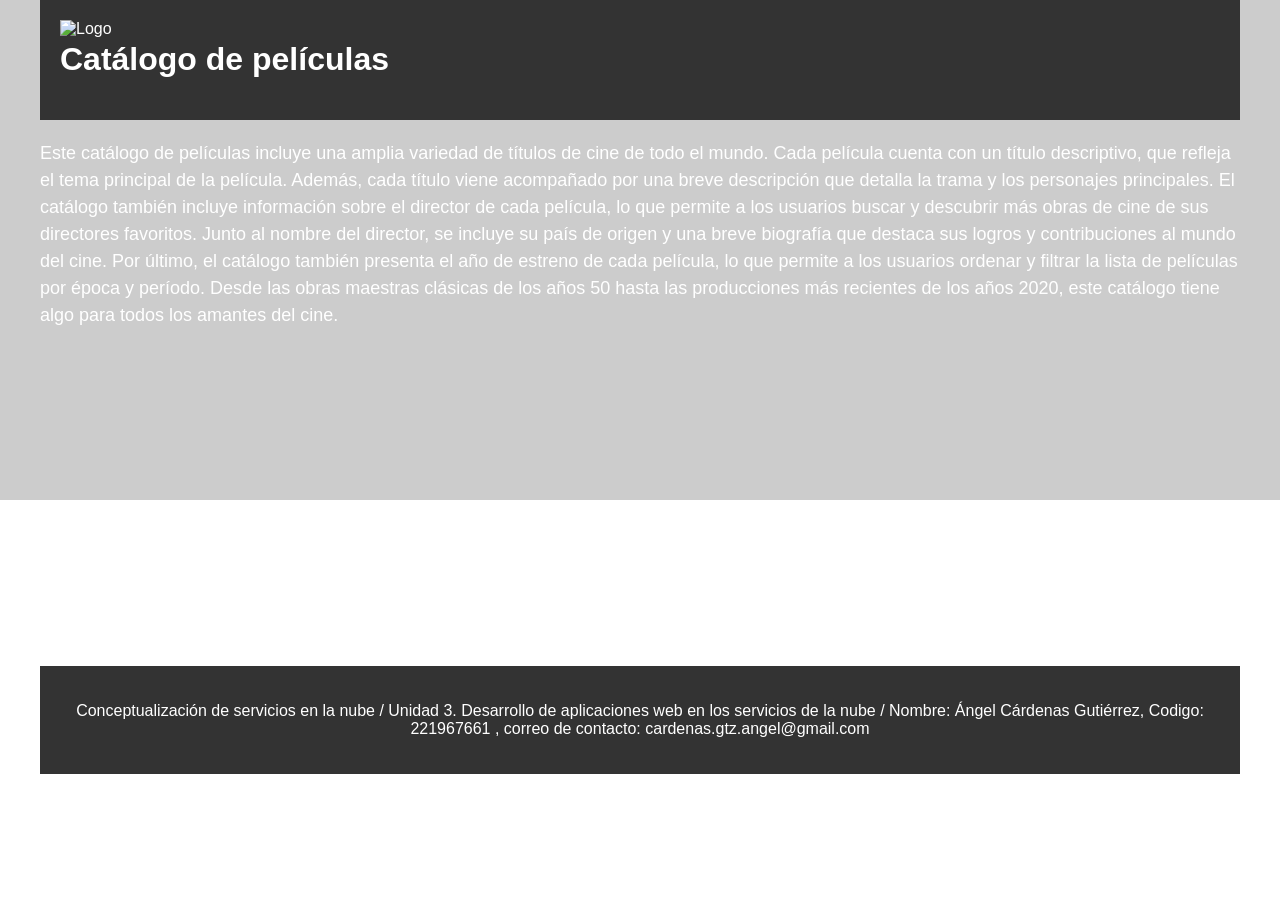
==== index.html @ 978099ee "Initial commit" ====
<!DOCTYPE html>
<html>
<head>
   
	<title>Catálogo de películas</title>
    <link rel="stylesheet" type="text/css" href="style.css" />
  <script src="index.js"></script>
  <meta name="viewport" content="width=device-width, initial-scale=1.0">
  <meta charset="UTF-8">
    
</head>
<body>
   <div class="hero-image">
	<div class="container">
		<div class="header">
            
			<img src="https://encrypted-tbn0.gstatic.com/images?q=tbn:ANd9GcSTsT-6u95ElvDXb8rSef0j60My5gdMv13QpA&usqp=CAU" alt="Logo">
			<h1>Catálogo de películas</h1>
       
		</div>
		<div class="catalog-description">
           
			

			<p>Este catálogo de películas incluye una amplia variedad de títulos de cine de todo el mundo. Cada película cuenta con un título descriptivo, que refleja el tema principal de la película. Además, cada título viene acompañado por una breve descripción que detalla la trama y los personajes principales.

                El catálogo también incluye información sobre el director de cada película, lo que permite a los usuarios buscar y descubrir más obras de cine de sus directores favoritos. Junto al nombre del director, se incluye su país de origen y una breve biografía que destaca sus logros y contribuciones al mundo del cine.
                
                Por último, el catálogo también presenta el año de estreno de cada película, lo que permite a los usuarios ordenar y filtrar la lista de películas por época y período. Desde las obras maestras clásicas de los años 50 hasta las producciones más recientes de los años 2020, este catálogo tiene algo para todos los amantes del cine.
            
            
		</div>
        <div>
      
            <iframe width="560" height="315" src="https://www.youtube.com/embed/hA6hldpSTF8" frameborder="0" allowfullscreen></iframe>

        
        </div>
		<div class="footer">
			<p>Conceptualización de servicios en la nube / 
                Unidad 3. Desarrollo de aplicaciones web en los servicios de la nube / Nombre: Ángel Cárdenas Gutiérrez, Codigo: 221967661 , correo de contacto: cardenas.gtz.angel@gmail.com</p>
		</div>
	</div>
</div> 
</body>
</html>
---- style.css ----
body {
    margin: 0;
    font-family: Arial, Helvetica, sans-serif;
  }
  
  .hero-image {
    background-image: url(https://i.blogs.es/4b7486/4k/1366_2000.jpg);
    background-color: #cccccc;
    height: 500px;
    background-position: center;
    background-repeat: no-repeat;
    background-size: cover;
    position: relative;
  }
  


.container {
	max-width: 1200px;
	margin: 0 auto;
	padding: 0 20px;
}
.header {
	background-color: #333;
	color: #fff;
	padding: 20px;
}
.header img {
	float: left;
	margin-right: 20px;
	max-width: 200px;
}
.catalog-description {
	margin-top: 20px;
	font-size: 18px;
	line-height: 1.5;
    color: white;
}
.footer {
	background-color: #333;
	color: #fff;
	padding: 20px;
    text-align: center;
}
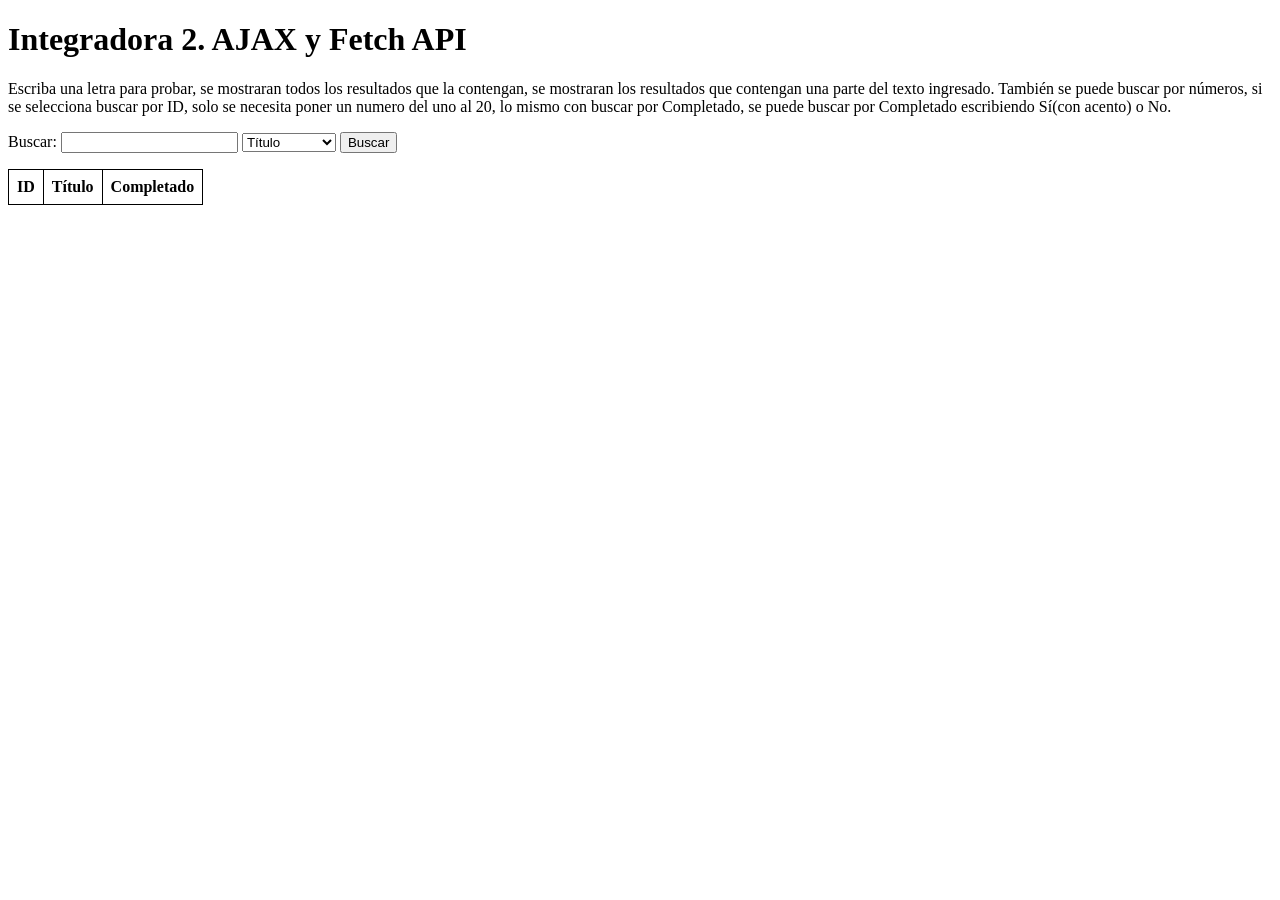
==== commit bc5059bb: "Add files via upload" ====
--- a/index.html
+++ b/index.html
@@ -1,46 +1,106 @@
 <!DOCTYPE html>
-<html>
+<html lang="es">
 <head>
-   
-	<title>Catálogo de películas</title>
-    <link rel="stylesheet" type="text/css" href="style.css" />
-  <script src="index.js"></script>
-  <meta name="viewport" content="width=device-width, initial-scale=1.0">
-  <meta charset="UTF-8">
-    
+  <title>Integradora 2. AJAX y Fetch API</title>
+  <style>
+    table {
+      border-collapse: collapse;
+    }
+    th, td {
+      border: 1px solid black;
+      padding: 0.5em;
+    }
+  </style>
 </head>
 <body>
-   <div class="hero-image">
-	<div class="container">
-		<div class="header">
-            
-			<img src="https://encrypted-tbn0.gstatic.com/images?q=tbn:ANd9GcSTsT-6u95ElvDXb8rSef0j60My5gdMv13QpA&usqp=CAU" alt="Logo">
-			<h1>Catálogo de películas</h1>
-       
-		</div>
-		<div class="catalog-description">
-           
-			
+  <h1>Integradora 2. AJAX y Fetch API</h1>
+<p> Escriba una letra para probar, se mostraran todos los resultados que la contengan, se mostraran los resultados que contengan una parte del texto ingresado. También se puede buscar por números, si se selecciona buscar por ID, solo se necesita poner un numero del uno al 20, lo mismo con buscar por Completado, se puede buscar por Completado escribiendo Sí(con acento) o No. </p>
 
-			<p>Este catálogo de películas incluye una amplia variedad de títulos de cine de todo el mundo. Cada película cuenta con un título descriptivo, que refleja el tema principal de la película. Además, cada título viene acompañado por una breve descripción que detalla la trama y los personajes principales.
+  <form>
+    <label for="buscador">Buscar:</label>
+    <input type="text" id="buscador">
+    <select id="opciones">
+      <option value="title">Título</option>
+      <option value="id">ID</option>      
+      <option value="completed">Completado</option>
+    </select>
+    <button type="submit">Buscar</button>
+  </form>
 
-                El catálogo también incluye información sobre el director de cada película, lo que permite a los usuarios buscar y descubrir más obras de cine de sus directores favoritos. Junto al nombre del director, se incluye su país de origen y una breve biografía que destaca sus logros y contribuciones al mundo del cine.
-                
-                Por último, el catálogo también presenta el año de estreno de cada película, lo que permite a los usuarios ordenar y filtrar la lista de películas por época y período. Desde las obras maestras clásicas de los años 50 hasta las producciones más recientes de los años 2020, este catálogo tiene algo para todos los amantes del cine.
-            
-            
-		</div>
-        <div>
+  <p></p>
+
+  <table id="tabla-resultados">
+    <thead>
+      <tr>
+        <th>ID</th>
+        <th>Título</th>
+        <th>Completado</th>
+      </tr>
+    </thead>
+    <tbody>
+    </tbody>
+  </table>
+  <script>
+    const tablaResultados = document.getElementById('tabla-resultados');
+    const tbody = tablaResultados.querySelector('tbody');
+    const buscador = document.getElementById('buscador');
+    const opciones = document.getElementById('opciones');
+    
+    function actualizarTabla(datos) {
+     
+      tbody.innerHTML = '';
       
-            <iframe width="560" height="315" src="https://www.youtube.com/embed/hA6hldpSTF8" frameborder="0" allowfullscreen></iframe>
+      
+      datos.forEach(dato => {
+        const fila = document.createElement('tr');
+        const celdaId = document.createElement('td');
+        const celdaTitulo = document.createElement('td');
+        const celdaCompletado = document.createElement('td');
+        
+        celdaId.textContent = dato.id;
+        celdaTitulo.textContent = dato.title;
+        celdaCompletado.textContent = dato.completed ? 'Sí' : 'No';
+        
+        fila.appendChild(celdaId);
+        fila.appendChild(celdaTitulo);
+        fila.appendChild(celdaCompletado);
+        
+        tbody.appendChild(fila);
+      });
+    }
+    
+    function buscarDatos(event) {
+      event.preventDefault(); 
+      
+      
+      const url = new URL('https://jsonplaceholder.typicode.com/todos');
+      url.searchParams.set('userId', 1); 
+      
+      if (buscador.value !== '') {
+        if (opciones.value === 'id') {
+          url.searchParams.set('id', buscador.value);
+        } else if (opciones.value === 'title') {
+          url.searchParams.set('title_like', buscador.value);
+        } else if (opciones.value === 'completed') {
+          url.searchParams.set('completed', buscador.value === 'Sí' ? 'true' : 'false');
+        }
+      }
+      
+      
+      fetch(url)
+        .then(response => response.json())
+        .then(json => {
+          actualizarTabla(json);
+        })
+        .catch(error => {
+          console.error('Error al obtener datos:', error);
+        });
+    }
+    
+    // Agrega el evento submit al formulario
+    const form = document.querySelector('form');
+    form.addEventListener('submit', buscarDatos);
+  </script>
+</body>
+</html>
 
-        
-        </div>
-		<div class="footer">
-			<p>Conceptualización de servicios en la nube / 
-                Unidad 3. Desarrollo de aplicaciones web en los servicios de la nube / Nombre: Ángel Cárdenas Gutiérrez, Codigo: 221967661 , correo de contacto: cardenas.gtz.angel@gmail.com</p>
-		</div>
-	</div>
-</div> 
-</body>
-</html>
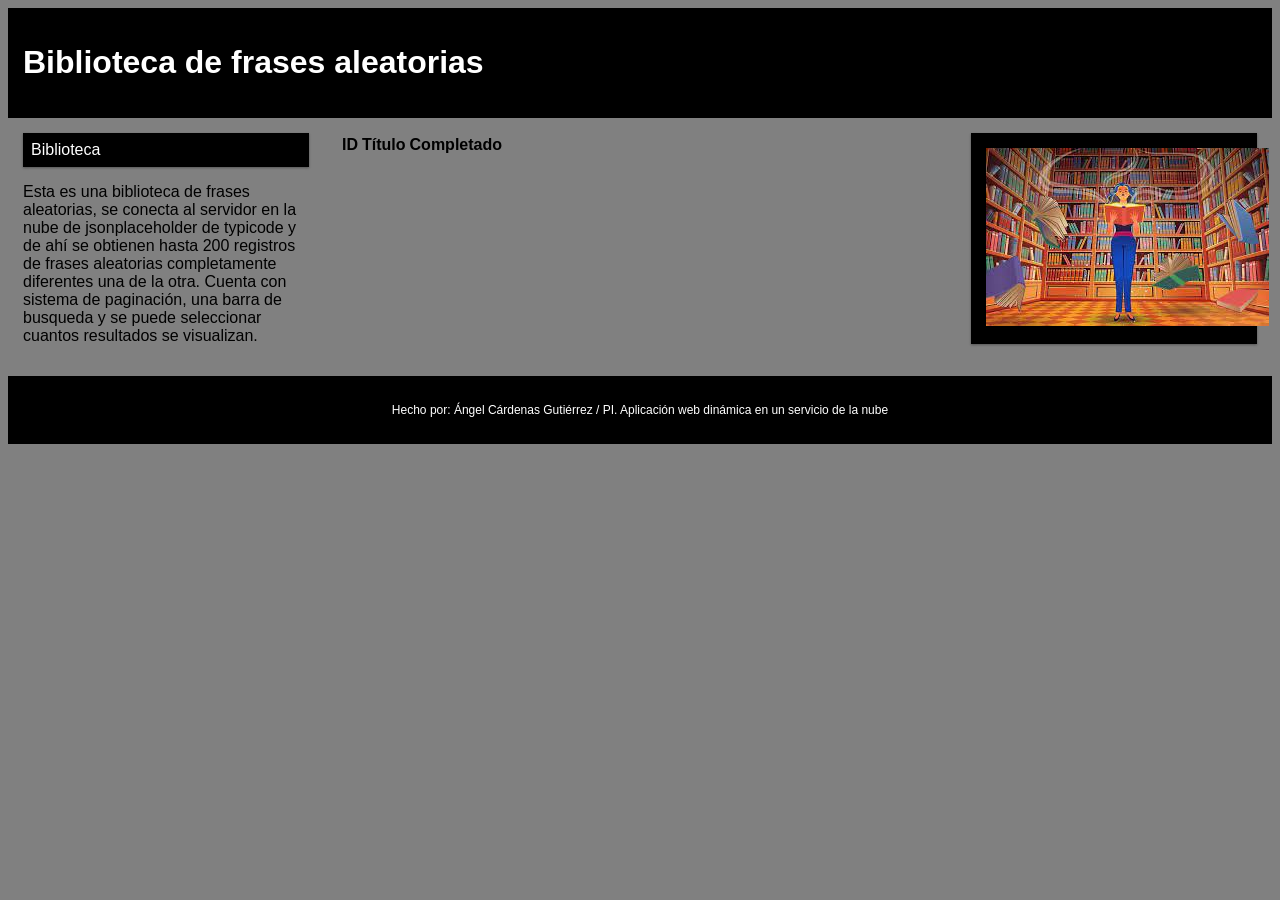
==== commit 4b5e9272: "Add files via upload" ====
--- a/index.html
+++ b/index.html
@@ -1,106 +1,194 @@
 <!DOCTYPE html>
-<html lang="es">
+<html>
 <head>
-  <title>Integradora 2. AJAX y Fetch API</title>
+  <title>PI. Aplicación web dinámica en un servicio de la nube</title>
+  <link rel="stylesheet" type="text/css" href="https://cdn.datatables.net/v/dt/dt-1.10.25/datatables.min.css">
+  <meta name="viewport" content="width=device-width, initial-scale=1.0">
   <style>
-    table {
-      border-collapse: collapse;
+    * {
+      box-sizing: border-box;
     }
-    th, td {
-      border: 1px solid black;
-      padding: 0.5em;
+    body {
+    background-color: gray;
+  }
+    .row::after {
+      content: "";
+      clear: both;
+      display: table;
+    }
+    [class*="col-"] {
+      float: left;
+      padding: 15px;
+    }
+    html {
+      font-family: "Lucida Sans", sans-serif;
+    }
+    .header {
+      background-color: black;
+      color: #ffffff;
+      padding: 15px;
+    }
+    .menu ul {
+      list-style-type: none;
+      margin: 0;
+      padding: 0;
+    }
+    .menu li {
+      padding: 8px;
+      margin-bottom: 7px;
+      background-color: black;
+      color: #ffffff;
+      box-shadow: 0 1px 3px rgba(0,0,0,0.12), 0 1px 2px rgba(0,0,0,0.24);
+    }
+    .menu li:hover {
+      background-color: black;
+    }
+    .aside {
+      background-color: black;
+      padding: 15px;
+      color: #ffffff;
+      text-align: center;
+      font-size: 14px;
+      box-shadow: 0 1px 3px rgba(0,0,0,0.12), 0 1px 2px rgba(0,0,0,0.24);
+    }
+    .footer {
+      background-color: black;
+      color: #ffffff;
+      text-align: center;
+      font-size: 12px;
+      padding: 15px;
+    }
+    /* For mobile phones: */
+    [class*="col-"] {
+      width: 100%;
+    }
+    @media only screen and (min-width: 600px) {
+      /* For tablets: */
+      .col-s-1 {width: 8.33%;}
+      .col-s-2 {width: 16.66%;}
+      .col-s-3 {width: 25%;}
+      .col-s-4 {width: 33.33%;}
+      .col-s-5 {width: 41.66%;}
+      .col-s-6 {width: 50%;}
+      .col-s-7 {width: 58.33%;}
+      .col-s-8 {width: 66.66%;}
+      .col-s-9 {width: 75%;}
+      .col-s-10 {width: 83.33%;}
+      .col-s-11 {width: 91.66%;}
+      .col-s-12 {width: 100%;}
+    }
+    @media only screen and (min-width: 768px) {
+      /* For desktop: */
+      .col-1 {width: 8.33%;}
+      .col-2 {width: 16.66%;}
+      .col-3 {width: 25%;}
+      .col-4 {width: 33.33%;}
+      .col-5 {width: 41.66%;}
+      .col-6 {width: 50%;}
+      .col-7 {width: 58.33%;}
+      .col-8 {width: 66.66%;}
+      .col-9 {width: 75%;}
+      .col-10 {width: 83.33%;}
+      .col-11 {width: 91.66%;}
+      .col-12 {width: 100%;}
     }
   </style>
 </head>
 <body>
-  <h1>Integradora 2. AJAX y Fetch API</h1>
-<p> Escriba una letra para probar, se mostraran todos los resultados que la contengan, se mostraran los resultados que contengan una parte del texto ingresado. También se puede buscar por números, si se selecciona buscar por ID, solo se necesita poner un numero del uno al 20, lo mismo con buscar por Completado, se puede buscar por Completado escribiendo Sí(con acento) o No. </p>
+<div class="header">
+  <h1>Biblioteca de frases aleatorias</h1>
+</div>
+<div class="row">
+  <div class="col-3 col-s-3 menu">
+    <ul>
+      <li>Biblioteca</li>
+      
+    </ul>
+    <p>Esta es una biblioteca de frases aleatorias, se conecta al servidor en la nube de jsonplaceholder de typicode y de ahí se obtienen hasta 200 registros de frases aleatorias completamente diferentes una de la otra.
+      Cuenta con sistema de paginación, una barra de busqueda y se puede seleccionar cuantos resultados se visualizan.
+    </p>
+  </div>
+  <div class="col-6 col-s-9">
+    <div id="table-container"></div>
+    <script src="js/jquery-3.5.1.min.js"></script>
+    <script src="https://code.jquery.com/jquery-3.6.0.min.js"></script>
+    <script src="https://cdn.datatables.net/v/dt/dt-1.10.25/datatables.min.js"></script>
+    <script>
+      $(document).ready(function() {
+        var table = $('<table>', { id: 'todo-table', class: 'display' });
+        var thead = $('<thead>');
+        var tbody = $('<tbody>');
+        var headerRow = $('<tr>');
+        headerRow.append($('<th>').text('ID'));
+        headerRow.append($('<th>').text('Título'));
+        headerRow.append($('<th>').text('Completado'));
+        thead.append(headerRow);
+  
+        function loadTableData(data) {
+          tbody.empty();
+          for (var i = 0; i < data.length; i++) {
+            var todo = data[i];
+            var row = $('<tr>');
+            row.append($('<td>').text(todo.id));
+            row.append($('<td>').text(todo.title));
+            row.append($('<td>').text(todo.completed ? 'Sí' : 'No'));
+            tbody.append(row);
+          }
+        }
+  
+        function initializeDataTable() {
+          $('#todo-table').DataTable({
+            ajax: {
+              url: 'https://jsonplaceholder.typicode.com/todos',
+              dataSrc: ''
+            },
+            columns: [
+              { data: 'id' },
+              { data: 'title' },
+              { data: 'completed', render: function(data) {
+                return data ? 'Sí' : 'No';
+              }}
+            ],
+            pageLength: 15,
+            lengthMenu: [15, 20, 30],
+            searching: true,
+            ordering: true,
+            info: true,
+            pagingType: 'full_numbers',
+            language: {
+              search: 'Buscar:',
+              lengthMenu: 'Mostrar _MENU_ registros por página',
+              info: 'Mostrando _START_ al _END_ de _TOTAL_ registros',
+              paginate: {
+                first: 'Primero',
+                last: 'Último',
+                next: 'Siguiente',
+                previous: 'Anterior'
+              }
+            }
+          });
+        }
+  
+        table.append(thead);
+        table.append(tbody);
+        $('#table-container').append(table);
+        initializeDataTable();
+      });
+    </script>
+  </div>
+  <div class="col-3 col-s-12">
+    <div class="aside">
+      <img src="[data-uri]" alt="Descripción de la imagen">
 
-  <form>
-    <label for="buscador">Buscar:</label>
-    <input type="text" id="buscador">
-    <select id="opciones">
-      <option value="title">Título</option>
-      <option value="id">ID</option>      
-      <option value="completed">Completado</option>
-    </select>
-    <button type="submit">Buscar</button>
-  </form>
 
-  <p></p>
-
-  <table id="tabla-resultados">
-    <thead>
-      <tr>
-        <th>ID</th>
-        <th>Título</th>
-        <th>Completado</th>
-      </tr>
-    </thead>
-    <tbody>
-    </tbody>
-  </table>
-  <script>
-    const tablaResultados = document.getElementById('tabla-resultados');
-    const tbody = tablaResultados.querySelector('tbody');
-    const buscador = document.getElementById('buscador');
-    const opciones = document.getElementById('opciones');
-    
-    function actualizarTabla(datos) {
-     
-      tbody.innerHTML = '';
-      
-      
-      datos.forEach(dato => {
-        const fila = document.createElement('tr');
-        const celdaId = document.createElement('td');
-        const celdaTitulo = document.createElement('td');
-        const celdaCompletado = document.createElement('td');
-        
-        celdaId.textContent = dato.id;
-        celdaTitulo.textContent = dato.title;
-        celdaCompletado.textContent = dato.completed ? 'Sí' : 'No';
-        
-        fila.appendChild(celdaId);
-        fila.appendChild(celdaTitulo);
-        fila.appendChild(celdaCompletado);
-        
-        tbody.appendChild(fila);
-      });
-    }
-    
-    function buscarDatos(event) {
-      event.preventDefault(); 
-      
-      
-      const url = new URL('https://jsonplaceholder.typicode.com/todos');
-      url.searchParams.set('userId', 1); 
-      
-      if (buscador.value !== '') {
-        if (opciones.value === 'id') {
-          url.searchParams.set('id', buscador.value);
-        } else if (opciones.value === 'title') {
-          url.searchParams.set('title_like', buscador.value);
-        } else if (opciones.value === 'completed') {
-          url.searchParams.set('completed', buscador.value === 'Sí' ? 'true' : 'false');
-        }
-      }
-      
-      
-      fetch(url)
-        .then(response => response.json())
-        .then(json => {
-          actualizarTabla(json);
-        })
-        .catch(error => {
-          console.error('Error al obtener datos:', error);
-        });
-    }
-    
-    // Agrega el evento submit al formulario
-    const form = document.querySelector('form');
-    form.addEventListener('submit', buscarDatos);
-  </script>
+    </div>
+  </div>
+</div>
+<div class="footer">
+  <p>Hecho por: Ángel Cárdenas Gutiérrez / PI. Aplicación web dinámica en un servicio de la nube</p>
+</div>
 </body>
 </html>
 
+
+
